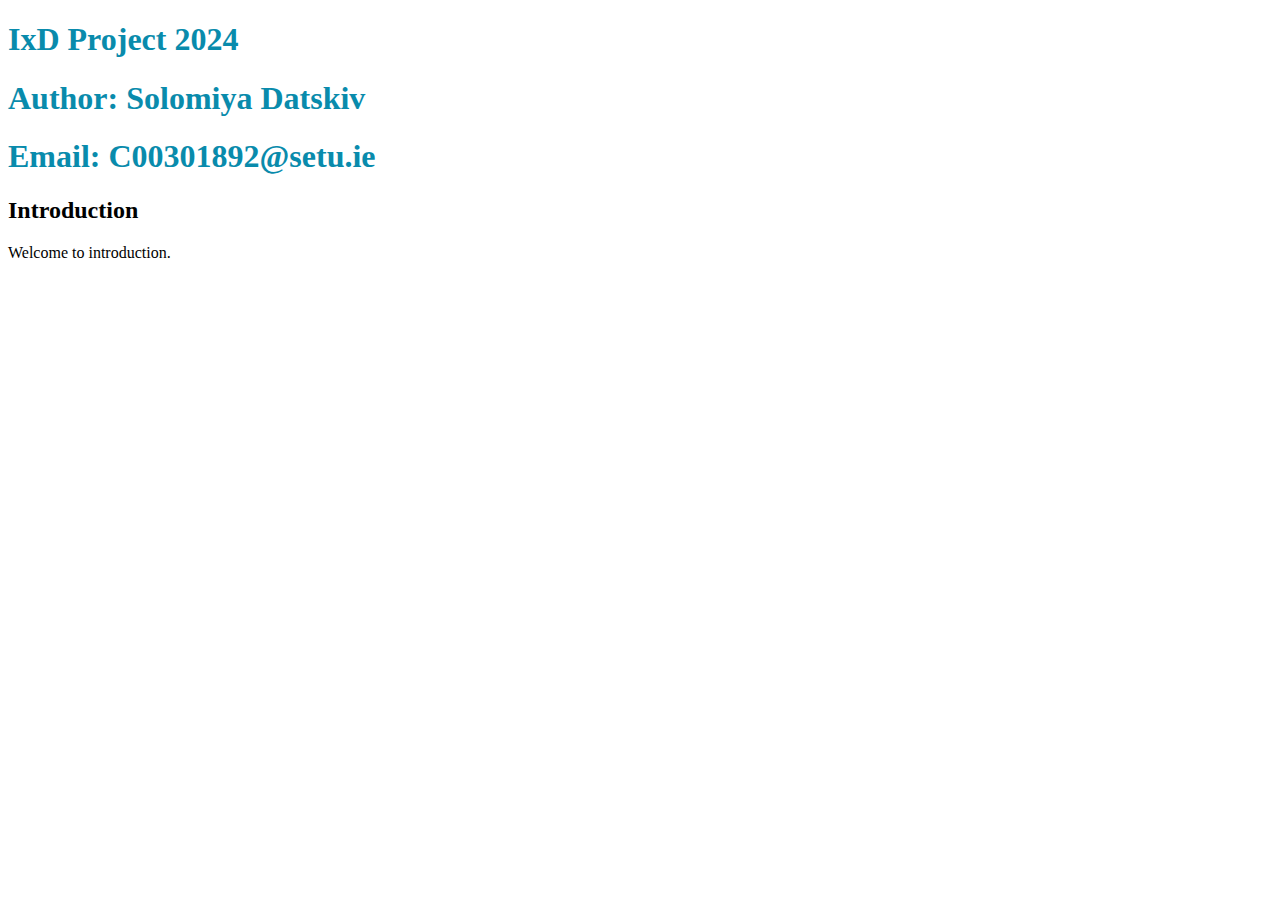
==== ixd-project-2024-Solomiya-Datskiv-main/index.html @ c554884a "started introduction" ====
<!DOCTYPE html>
<link rel="stylesheet" type="text/css" href="./style.css" />
<html>
<body>

<h1>IxD Project 2024</h1>
<h1>Author: Solomiya Datskiv</h1>
<h1>Email: C00301892@setu.ie</h1>

<h2>Introduction</h2>

<p>Welcome to introduction.</p>

</body>
</html>
---- ixd-project-2024-Solomiya-Datskiv-main/style.css ----
h1
{
  color: rgb(9, 139, 172);
}
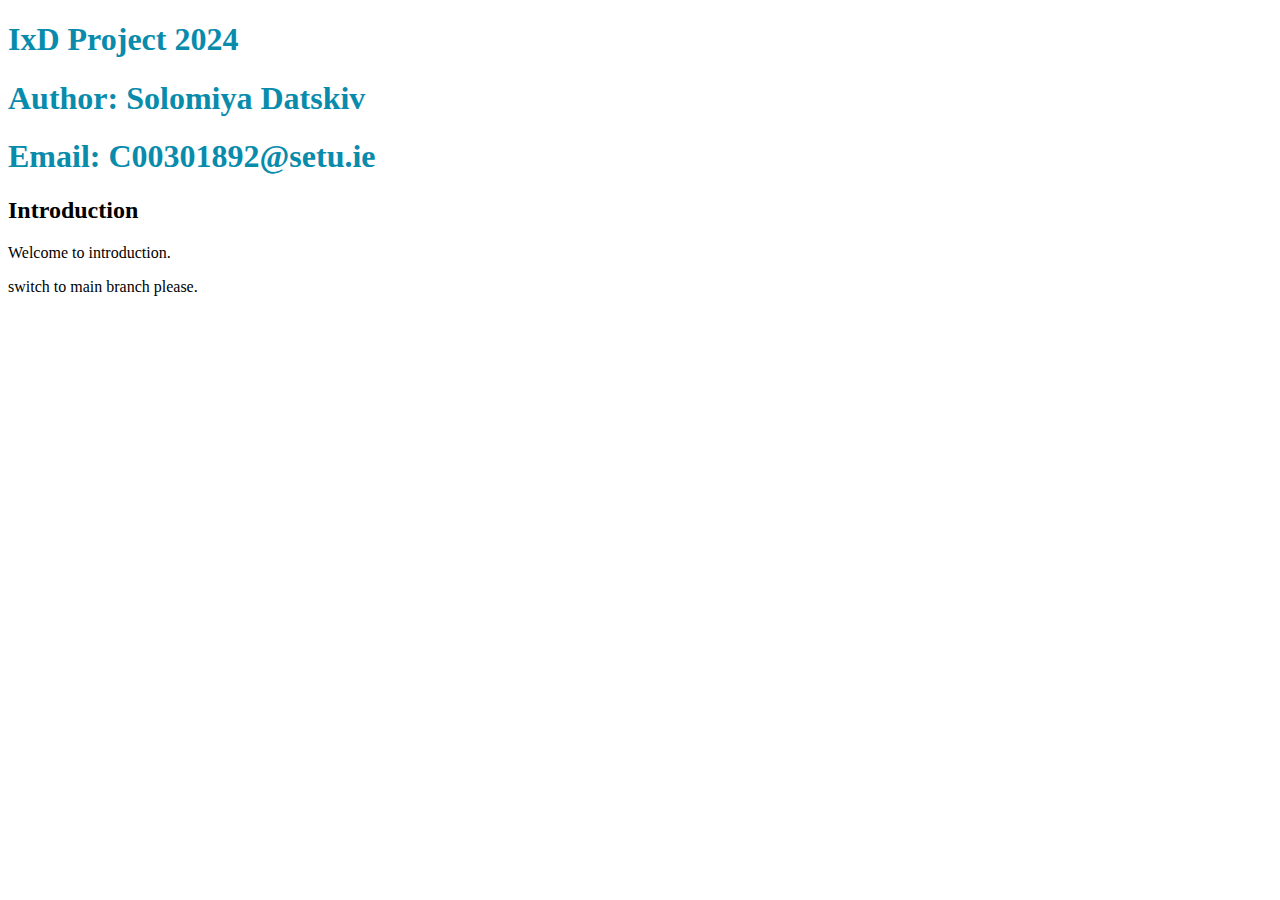
==== commit e5af6de3: "redirect to main" ====
--- a/ixd-project-2024-Solomiya-Datskiv-main/index.html
+++ b/ixd-project-2024-Solomiya-Datskiv-main/index.html
@@ -10,6 +10,6 @@
 <h2>Introduction</h2>
 
 <p>Welcome to introduction.</p>
-
+switch to main branch please.
 </body>
 </html>
